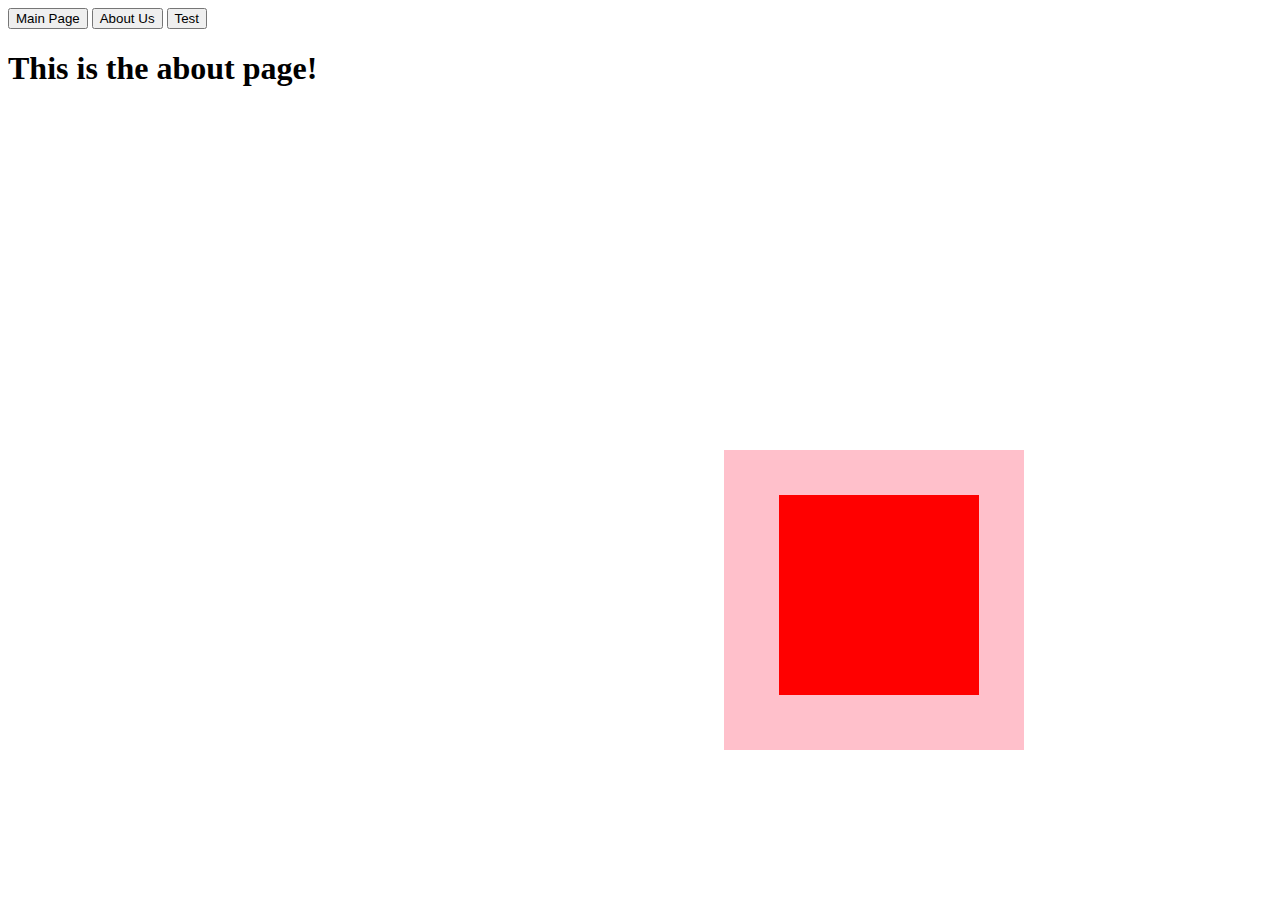
==== about.html @ 74cf1678 "v1.3" ====
<html>
    <head>
        <link rel = "stylesheet" href = "styles.css">
    </head>

    <body>
        <div class = "container1"> 
            <div class = "container2"> </div>
        </div>
        
        <input type="button" value="Main Page" onclick="window.location='main.html';">
        <input type="button" value="About Us" onclick="window.location='about.html';">
        <input type="button" value="Test" onclick="window.location='test.html';">
        
        <h1> This is the about page! </h1>
        
        
    </body>

</html>
---- styles.css ----
.container1
{
    background-color: pink;
    width: 300px;
    height: 300px;
    position:absolute;
    right: 20%;
    top: 50%
    
}

.container2
{
    background-color: red;
    width: 200px;
    height: 200px;
    position:absolute;
    right: 15%;
    top: 15%;
}

/*

position: absolute, fixed, relative, static
z index:
left, right, top, bottom

*/
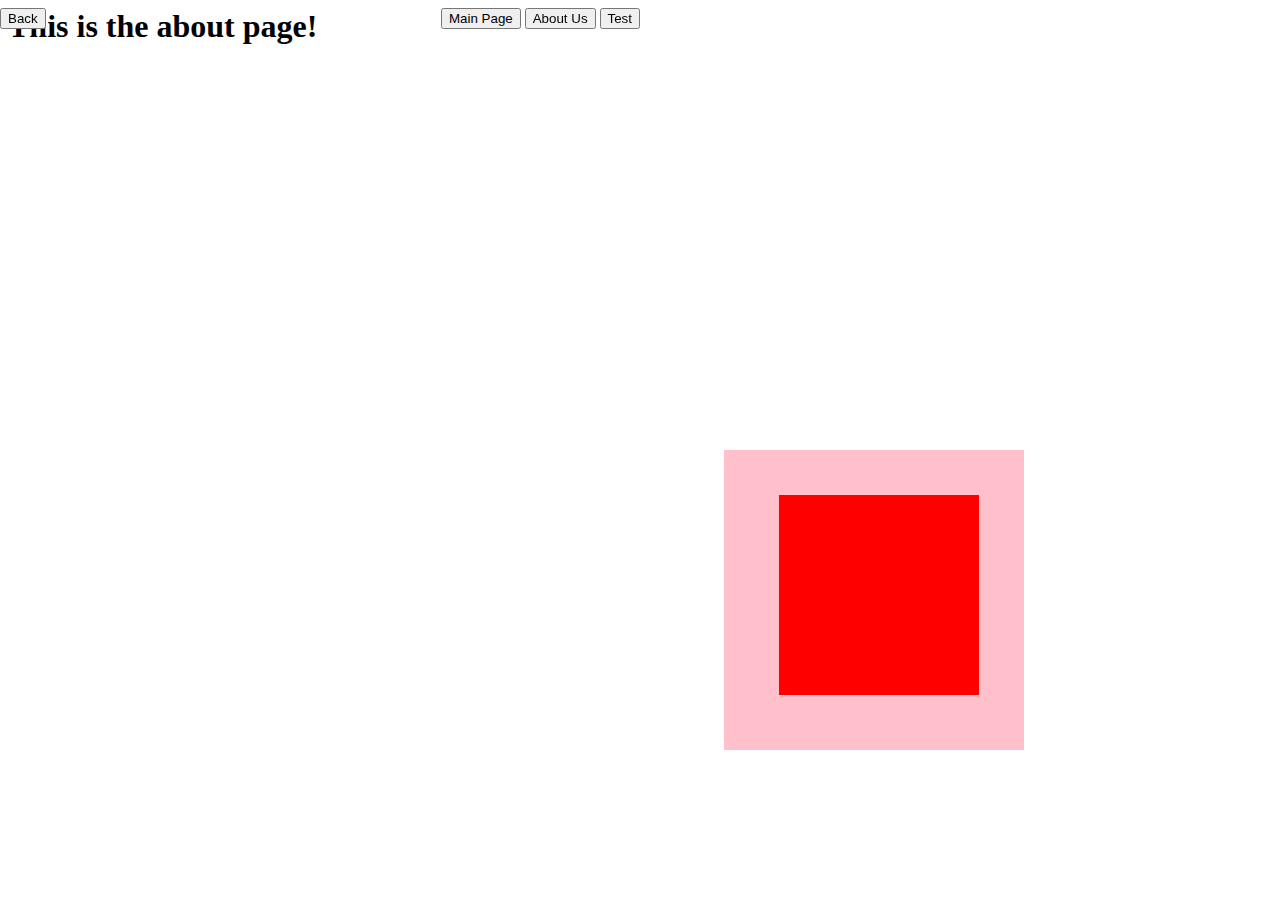
==== commit cb455dbd: "v1.4" ====
--- a/about.html
+++ b/about.html
@@ -8,9 +8,15 @@
             <div class = "container2"> </div>
         </div>
         
-        <input type="button" value="Main Page" onclick="window.location='main.html';">
-        <input type="button" value="About Us" onclick="window.location='about.html';">
-        <input type="button" value="Test" onclick="window.location='test.html';">
+        <div class = "container3"> 
+            <input type="button" value="Main Page" onclick="window.location='main.html';">
+            <input type="button" value="About Us" onclick="window.location='about.html';">
+            <input type="button" value="Test" onclick="window.location='test.html';">
+        </div>
+        
+        <div class = "container4">
+            <input type="button" value="Back" onclick="window.location='test.html';">
+        </div>
         
         <h1> This is the about page! </h1>
         
--- a/styles.css
+++ b/styles.css
@@ -19,6 +19,18 @@
     top: 15%;
 }
 
+.container3
+{
+    position:fixed;
+    right:50%   
+}
+
+.container4
+{
+    position:fixed;
+    left: 0%   
+}
+
 /*
 
 position: absolute, fixed, relative, static
